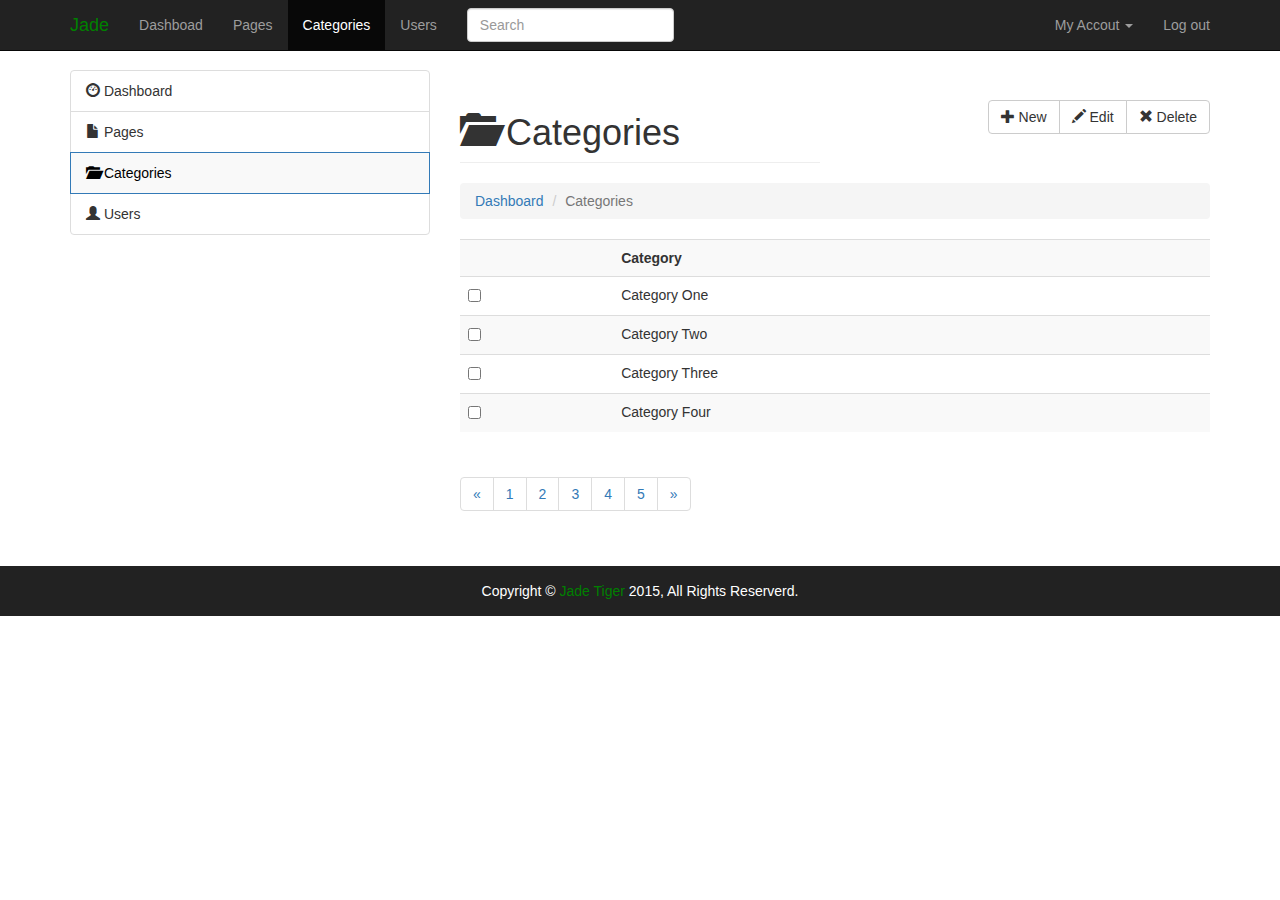
==== categories.html @ 398176bf "Add categories and users htmls" ====
<!DOCTYPE html>
<html lang="en">
  <head>
    <meta charset="utf-8">
    <meta http-equiv="X-UA-Compatible" content="IE=edge">
    <meta name="viewport" content="width=device-width, initial-scale=1">
    <title>Jade CMS</title>
    <script src="https://ajax.googleapis.com/ajax/libs/jquery/1.11.3/jquery.min.js"></script>
    <script src="js/bootstrap.min.js"></script>
    <link href="css/bootstrap.min.css" rel="stylesheet">
    <link href="css/style.css" rel="stylesheet">
    <link rel="stylesheet" href="css/font-awesome.css">
  </head>

  <body class="jt">

    <nav class="navbar navbar-inverse navbar-fixed-top">
      <div class="container">
        <div class="navbar-header ">
          <button type="button" class="navbar-toggle collapsed" data-toggle="collapse" data-target="#navbar" aria-expanded="false" aria-controls="navbar">
            <span class="sr-only">Toggle navigation</span>
            <span class="icon-bar"></span>
            <span class="icon-bar"></span>
            <span class="icon-bar"></span>
          </button>
          <div class="navbar-brand">Jade</div>
        </div>
        <div id="navbar" class="collapse navbar-collapse">
          <ul class="nav navbar-nav">
            <li><a href="index.html">Dashboad</a></li>
            <li><a href="pages.html">Pages</a></li>
            <li class="active"><a href="categories.html">Categories</a></li>
            <li><a href="users.html">Users</a></li>
          </ul>
          <form class="navbar-form navbar-left" role="search">
            <div class="form-group">
              <input type="text" class="form-control" placeholder="Search">
            </div>
          </form>
          <ul class="nav navbar-nav navbar-right">
            <li class="dropdown">
              <a href="#" class="dropdown-toggle" data-toggle="dropdown" role="button" aria-haspopup="true" aria-expanded="false">My Accout <span class="caret"></span></a>
              <ul class="dropdown-menu">
                <li><a href="#">Profile</a></li>
              </ul>
            </li>
            <li><a href="login.html">Log out</a></li>
          </ul>    
        </div><!--/.nav-collapse -->
      </div>
    </nav>

    <section>
      <div class="container">
        <div class="row">
          <div class="col-sm-4">
              <ul class="list-group">
                <li class="list-group-item"><i class="glyphicon glyphicon-dashboard"></i> Dashboard</li>
                <li class="list-group-item"><i class="glyphicon glyphicon-file"></i> Pages</li>
                <li class="list-group-item active"><i class="glyphicon glyphicon-folder-open"></i> Categories</li>
                <li class="list-group-item"><i class="glyphicon glyphicon-user"></i> Users</li>
              </ul>
          </div>
          <div class="col-sm-8">
            <div class="row">
              <div class="col-sm-6">
                <h1 class="page-header"><i class="glyphicon glyphicon-folder-open"></i> Categories</h1>
              </div>
              <div class="col-sm-6">
                <div class="btn-group pull-right" id="edit-icons" role="group" aria-label="...">
                  <a type="button" class="btn btn-default">
                    <i class="glyphicon glyphicon-plus"></i> New</a>
                  <a type="button" class="btn btn-default">
                    <i class="glyphicon glyphicon-pencil"></i> Edit</a>
                  <a type="button" class="btn btn-default">
                    <i class="glyphicon glyphicon-remove"></i> Delete</a>
                </div>
              </div>
            </div>

            <ol class="breadcrumb">
                <li><a href="index.html">Dashboard</a></li>
               <li class="active">Categories</li>
            </ol>

            <table class="table table-striped">
                <tr>
                  <td></td>
                  <th>Category</th>
                </tr>
                <tr>
                  <td><input type="checkbox"></td>
                  <td>Category One</td>
                </tr>
                <tr>
                  <td><input type="checkbox"></td>
                  <td>Category Two</td>
                </tr>
                <tr>
                  <td><input type="checkbox"></td>
                   <td>Category Three</td>
                </tr>
                <tr>
                  <td><input type="checkbox"></td>
                  <td>Category Four</td>
                </tr>
            </table>

            <nav>
              <ul class="pagination">
                <li>
                  <a href="#" aria-label="Previous">
                    <span aria-hidden="true">&laquo;</span>
                  </a>
                </li>
                <li><a href="#">1</a></li>
                <li><a href="#">2</a></li>
                <li><a href="#">3</a></li>
                <li><a href="#">4</a></li>
                <li><a href="#">5</a></li>
                <li>
                  <a href="#" aria-label="Next">
                    <span aria-hidden="true">&raquo;</span>
                  </a>
                </li>
              </ul>
            </nav>     

          </div>
        </div>
      </div>
    </section>

    <footer class="header-footer-color">
      Copyright &copy; <span class="green">Jade Tiger</span> 2015, All Rights Reserverd.
    </footer>

    <!-- Bootstrap core JavaScript
    ================================================== -->
    <!-- Placed at the end of the document so the pages load faster -->
  </body>
</html>
---- css/style.css ----
body {
	margin-top: 70px;
}

.jt .navbar-brand, 
.jt .navbar-brand:hover, 
.jt .green {
	color: green;
}

.jt .table {
	margin-bottom: 25px;
}

.jt .list-group .active {
	background-color: #F9F9F9;
	color: #000;
}

.jt #edit-icons {
	margin-top: 30px;
}

footer {
	line-height: 50px;
	height: 50px;
	text-align: center;
	color: #fff;
	background-color: #222222; 	
	margin-top: 30px;
}
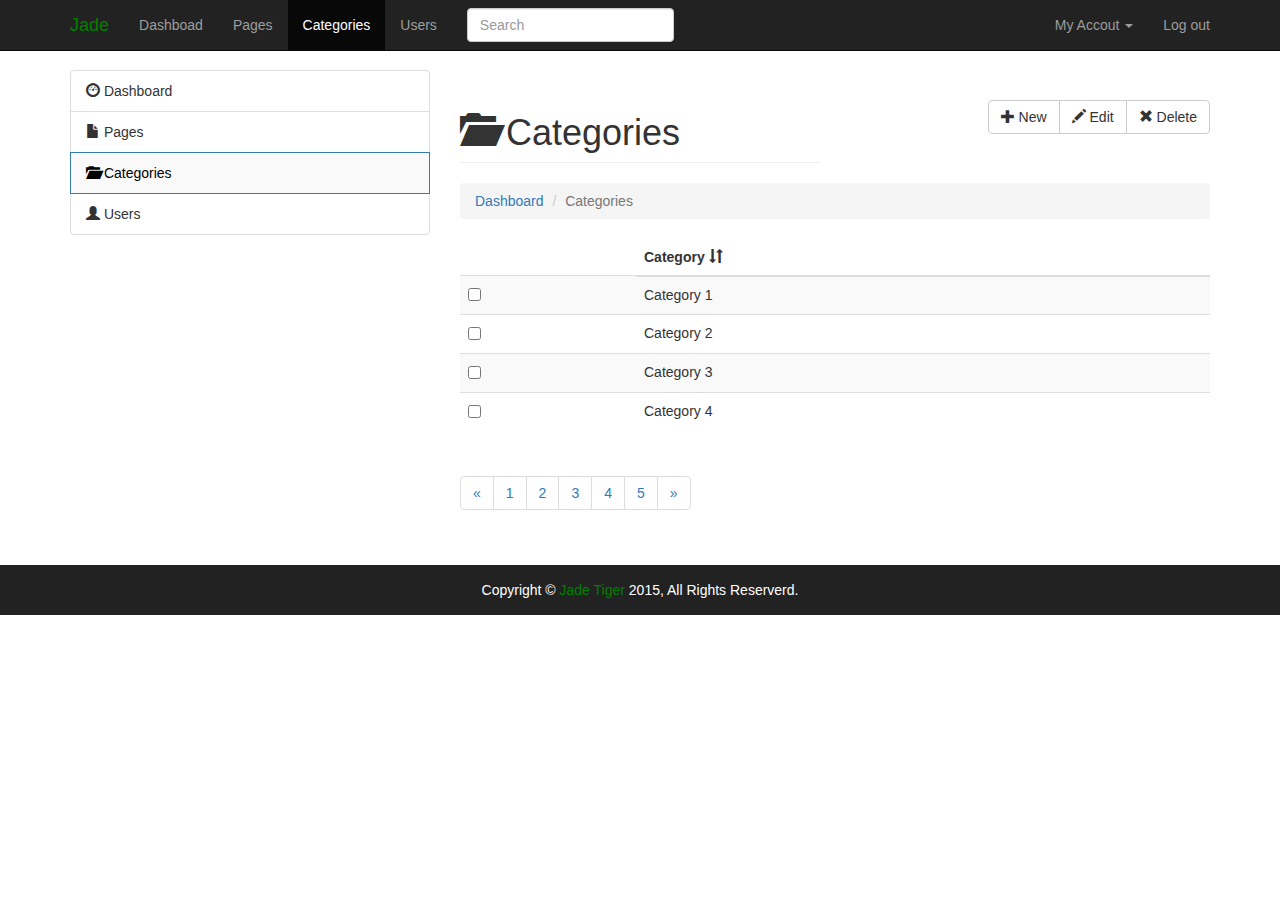
==== commit 3b4655d1: "Add form search function" ====
--- a/categories.html
+++ b/categories.html
@@ -7,8 +7,10 @@
     <meta name="viewport" content="width=device-width, initial-scale=1">
     <title>Jade CMS</title>
     <script src="https://ajax.googleapis.com/ajax/libs/jquery/1.11.3/jquery.min.js"></script>
-    <script src="js/bootstrap.min.js"></script>
-    <link href="css/bootstrap.min.css" rel="stylesheet">
+    <script src="js/bootstrap.js"></script>
+    <script type="text/javascript" src="js/jquery.tablesorter.js"></script>
+    <script type="text/javascript" src="js/script.js"></script>
+    <link href="css/bootstrap.css" rel="stylesheet">
     <link href="css/style.css" rel="stylesheet">
     <link rel="stylesheet" href="css/font-awesome.css">
   </head>
@@ -84,27 +86,31 @@
                <li class="active">Categories</li>
             </ol>
 
-            <table class="table table-striped">
+            <table class="table table-striped tablesorter" id="category-table">
+                <thead>
                 <tr>
                   <td></td>
-                  <th>Category</th>
+                  <th>Category <i class="glyphicon glyphicon-sort"></i></th>
+                </tr>
+                </thead>
+                <tbody>
+                <tr>
+                  <td><input type="checkbox"></td>
+                  <td>Category 1</td>
                 </tr>
                 <tr>
                   <td><input type="checkbox"></td>
-                  <td>Category One</td>
+                  <td>Category 2</td>
                 </tr>
                 <tr>
                   <td><input type="checkbox"></td>
-                  <td>Category Two</td>
+                   <td>Category 3</td>
                 </tr>
                 <tr>
                   <td><input type="checkbox"></td>
-                   <td>Category Three</td>
+                  <td>Category 4</td>
                 </tr>
-                <tr>
-                  <td><input type="checkbox"></td>
-                  <td>Category Four</td>
-                </tr>
+                </tbody>
             </table>
 
             <nav>
--- a/css/style.css
+++ b/css/style.css
@@ -21,6 +21,10 @@
 	margin-top: 30px;
 }
 
+thead i:hover {
+	cursor: pointer;
+}
+
 footer {
 	line-height: 50px;
 	height: 50px;
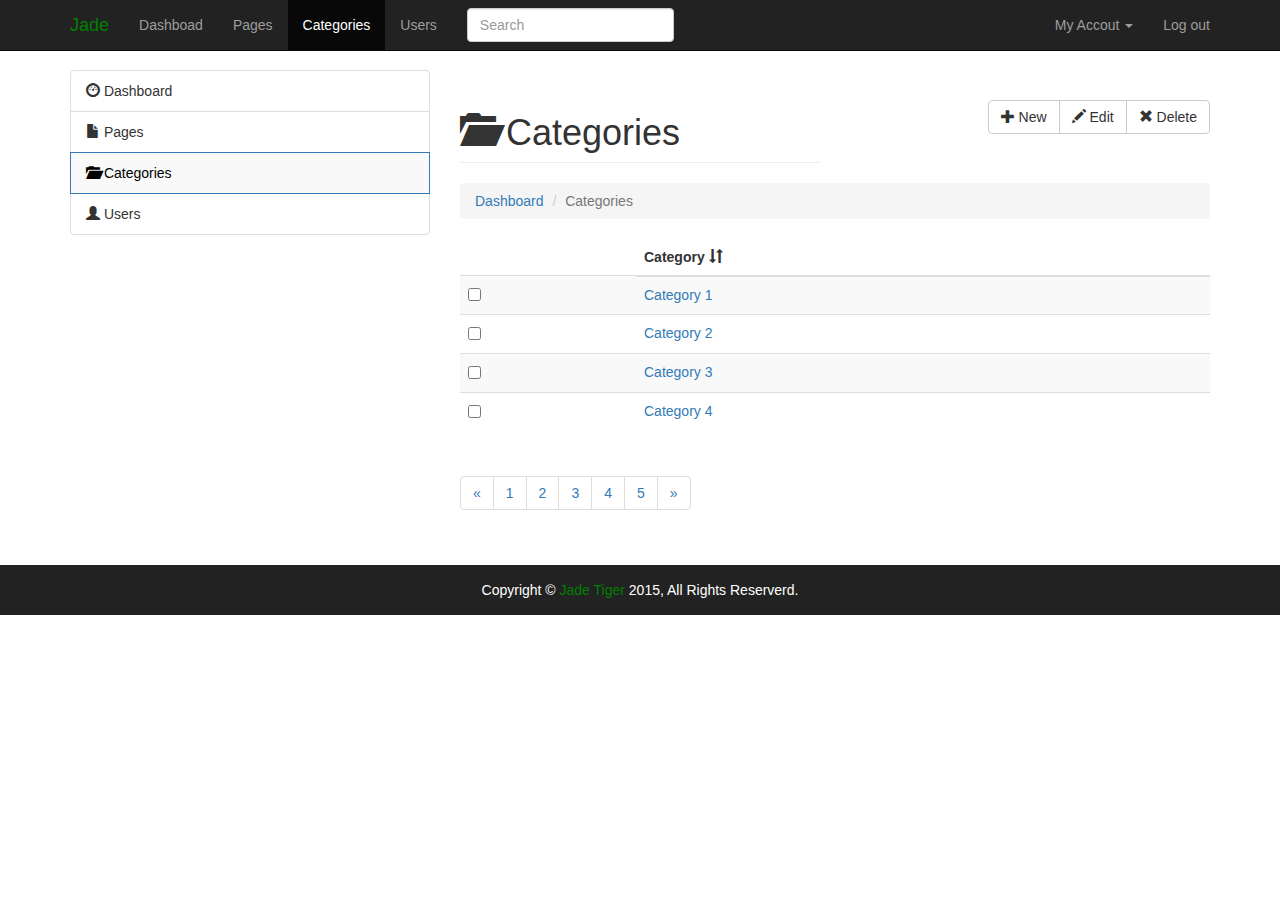
==== commit 4551f608: "Add forms" ====
--- a/categories.html
+++ b/categories.html
@@ -71,7 +71,7 @@
               </div>
               <div class="col-sm-6">
                 <div class="btn-group pull-right" id="edit-icons" role="group" aria-label="...">
-                  <a type="button" class="btn btn-default">
+                  <a type="button" class="btn btn-default" href="category.html">
                     <i class="glyphicon glyphicon-plus"></i> New</a>
                   <a type="button" class="btn btn-default">
                     <i class="glyphicon glyphicon-pencil"></i> Edit</a>
@@ -82,8 +82,8 @@
             </div>
 
             <ol class="breadcrumb">
-                <li><a href="index.html">Dashboard</a></li>
-               <li class="active">Categories</li>
+              <li><a href="index.html">Dashboard</a></li>
+              <li class="active">Categories</li>
             </ol>
 
             <table class="table table-striped tablesorter" id="category-table">
@@ -96,19 +96,19 @@
                 <tbody>
                 <tr>
                   <td><input type="checkbox"></td>
-                  <td>Category 1</td>
+                  <td><a href="category.html">Category 1</a></td>
                 </tr>
                 <tr>
                   <td><input type="checkbox"></td>
-                  <td>Category 2</td>
+                  <td><a href="category.html">Category 2</a></td>
                 </tr>
                 <tr>
                   <td><input type="checkbox"></td>
-                   <td>Category 3</td>
+                   <td><a href="category.html">Category 3</a></td>
                 </tr>
                 <tr>
                   <td><input type="checkbox"></td>
-                  <td>Category 4</td>
+                  <td><a href="category.html">Category 4</a></td>
                 </tr>
                 </tbody>
             </table>
